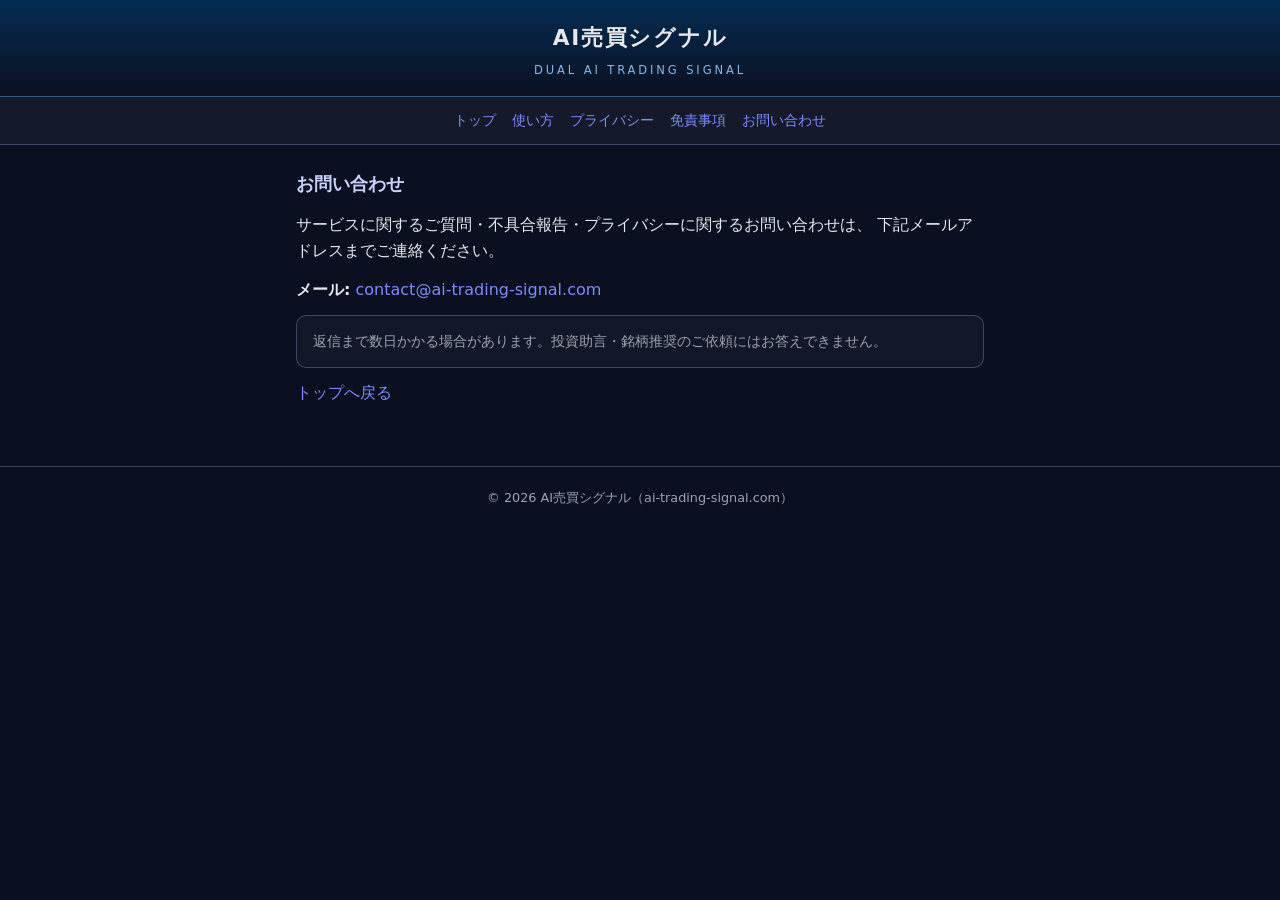
==== contact.html @ b99ceaeb "Initial public marketing site for ai-trading-signal.com. AdSense-ready static pages linking to the S" ====
<!DOCTYPE html>
<html lang="ja">
<head>
  <meta charset="UTF-8">
  <meta name="viewport" content="width=device-width, initial-scale=1.0">
  <title>お問い合わせ | AI売買シグナル</title>
  <link rel="stylesheet" href="css/site.css">
</head>
<body>
  <header class="site-header">
    <h1>AI売買シグナル</h1>
    <p>Dual AI Trading Signal</p>
  </header>
  <nav>
    <a href="index.html">トップ</a>
    <a href="how-to.html">使い方</a>
    <a href="privacy.html">プライバシー</a>
    <a href="disclaimer.html">免責事項</a>
    <a href="contact.html">お問い合わせ</a>
  </nav>
  <main>
    <h2>お問い合わせ</h2>
    <p>
      サービスに関するご質問・不具合報告・プライバシーに関するお問い合わせは、
      下記メールアドレスまでご連絡ください。
    </p>
    <p>
      <strong>メール:</strong>
      <a href="mailto:contact@ai-trading-signal.com">contact@ai-trading-signal.com</a>
    </p>
    <p class="note">
      返信まで数日かかる場合があります。投資助言・銘柄推奨のご依頼にはお答えできません。
    </p>
    <p><a href="index.html">トップへ戻る</a></p>
  </main>
  <footer class="site-footer">
    <p>&copy; 2026 AI売買シグナル（ai-trading-signal.com）</p>
  </footer>
</body>
</html>
---- css/site.css ----
:root {
  --bg: #0b1020;
  --bg-2: #141a2a;
  --text: #e5e7eb;
  --muted: #9ca3af;
  --accent: #7c8cff;
  --border: rgba(138, 162, 216, 0.35);
  --max-w: 720px;
}

* {
  box-sizing: border-box;
  margin: 0;
  padding: 0;
}

body {
  font-family: system-ui, -apple-system, "Segoe UI", sans-serif;
  background: var(--bg);
  color: var(--text);
  line-height: 1.65;
  min-height: 100vh;
}

a {
  color: var(--accent);
  text-decoration: none;
}

a:hover {
  text-decoration: underline;
}

.site-header {
  border-bottom: 1px solid var(--border);
  background: linear-gradient(180deg, #042c53 0%, var(--bg) 100%);
  padding: 1.25rem 1rem 1rem;
  text-align: center;
}

.site-header h1 {
  font-size: 1.35rem;
  letter-spacing: 0.08em;
  font-weight: 800;
}

.site-header p {
  margin-top: 0.35rem;
  font-size: 0.72rem;
  letter-spacing: 0.25em;
  color: #85b7eb;
  text-transform: uppercase;
}

nav {
  display: flex;
  flex-wrap: wrap;
  justify-content: center;
  gap: 0.5rem 1rem;
  padding: 0.75rem 1rem;
  border-bottom: 1px solid var(--border);
  background: var(--bg-2);
  font-size: 0.88rem;
}

main {
  max-width: var(--max-w);
  margin: 0 auto;
  padding: 1.5rem 1rem 3rem;
}

main h2 {
  font-size: 1.15rem;
  margin: 1.5rem 0 0.75rem;
  color: #c7d2fe;
}

main h2:first-child {
  margin-top: 0;
}

main p,
main li {
  margin-bottom: 0.75rem;
  color: var(--text);
}

main ul {
  padding-left: 1.25rem;
  margin-bottom: 1rem;
}

.lead {
  font-size: 1.02rem;
  color: #d1d5db;
}

.cta {
  display: inline-block;
  margin: 1rem 0;
  padding: 0.75rem 1.25rem;
  border-radius: 10px;
  background: linear-gradient(135deg, #5b6f98, var(--accent));
  color: #fff !important;
  font-weight: 700;
  text-decoration: none !important;
}

.cta:hover {
  filter: brightness(1.08);
}

.note {
  padding: 0.85rem 1rem;
  border-radius: 10px;
  border: 1px solid var(--border);
  background: rgba(20, 26, 42, 0.85);
  font-size: 0.9rem;
  color: var(--muted);
}

.site-footer {
  border-top: 1px solid var(--border);
  padding: 1.25rem 1rem 2rem;
  text-align: center;
  font-size: 0.8rem;
  color: var(--muted);
}

.site-footer nav {
  border: none;
  background: transparent;
  padding: 0 0 0.75rem;
}

@media (max-width: 480px) {
  .site-header h1 {
    font-size: 1.15rem;
  }
}
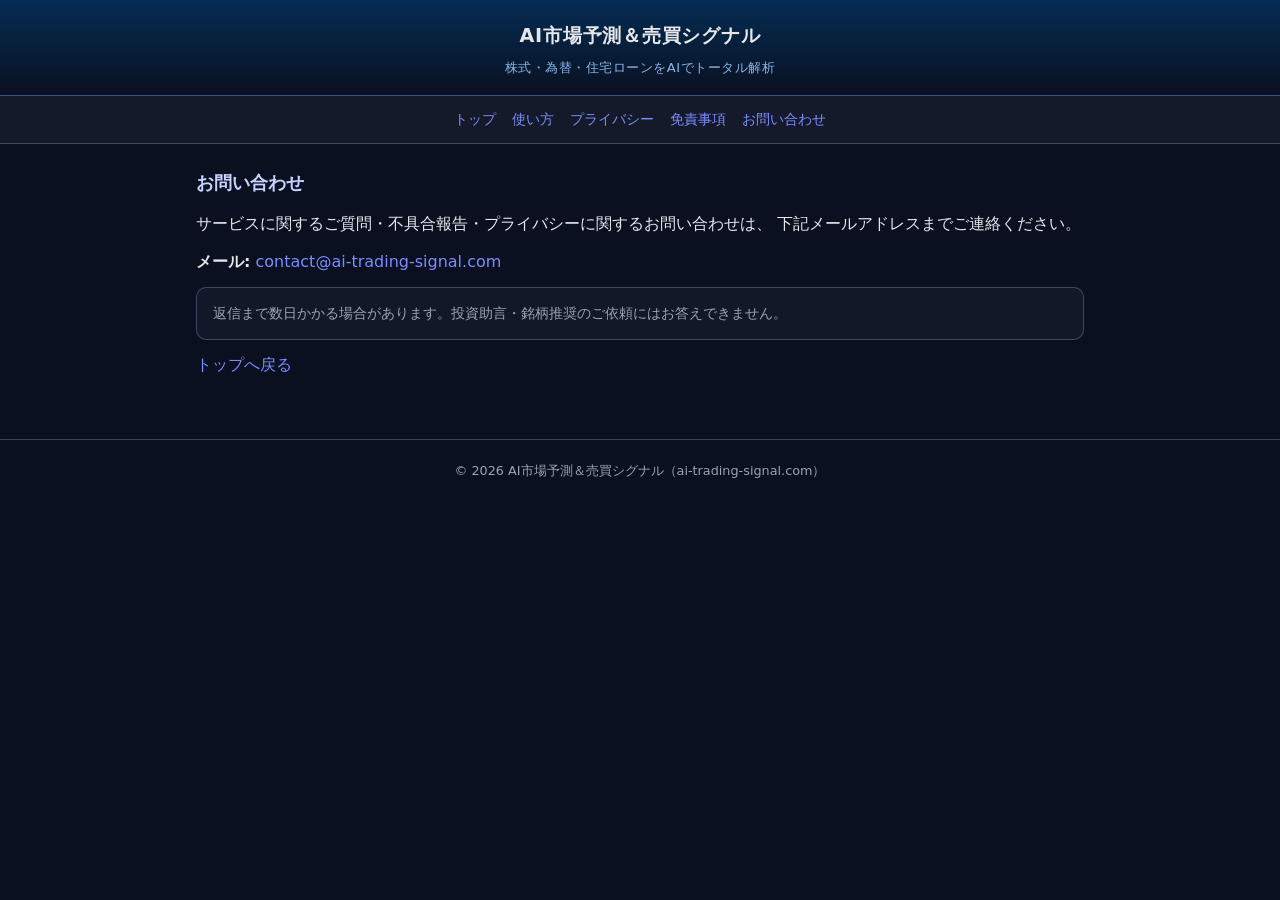
==== commit a1f589e4: "Update marketing site branding and legal copy for AdSense. Align all pages with the new site name, r" ====
--- a/contact.html
+++ b/contact.html
@@ -3,13 +3,15 @@
 <head>
   <meta charset="UTF-8">
   <meta name="viewport" content="width=device-width, initial-scale=1.0">
-  <title>お問い合わせ | AI売買シグナル</title>
+  <title>お問い合わせ | AI市場予測＆売買シグナル</title>
   <link rel="stylesheet" href="css/site.css">
+  <script async src="https://pagead2.googlesyndication.com/pagead/js/adsbygoogle.js?client=ca-pub-1258933049939504"
+       crossorigin="anonymous"></script>
 </head>
 <body>
   <header class="site-header">
-    <h1>AI売買シグナル</h1>
-    <p>Dual AI Trading Signal</p>
+    <h1>AI市場予測＆売買シグナル</h1>
+    <p>株式・為替・住宅ローンをAIでトータル解析</p>
   </header>
   <nav>
     <a href="index.html">トップ</a>
@@ -34,7 +36,7 @@
     <p><a href="index.html">トップへ戻る</a></p>
   </main>
   <footer class="site-footer">
-    <p>&copy; 2026 AI売買シグナル（ai-trading-signal.com）</p>
+    <p>&copy; 2026 AI市場予測＆売買シグナル（ai-trading-signal.com）</p>
   </footer>
 </body>
 </html>
--- a/css/site.css
+++ b/css/site.css
@@ -5,7 +5,7 @@
   --muted: #9ca3af;
   --accent: #7c8cff;
   --border: rgba(138, 162, 216, 0.35);
-  --max-w: 720px;
+  --max-w: 920px;
 }
 
 * {
@@ -39,17 +39,16 @@
 }
 
 .site-header h1 {
-  font-size: 1.35rem;
-  letter-spacing: 0.08em;
+  font-size: 1.2rem;
+  letter-spacing: 0.04em;
   font-weight: 800;
 }
 
 .site-header p {
   margin-top: 0.35rem;
-  font-size: 0.72rem;
-  letter-spacing: 0.25em;
+  font-size: 0.82rem;
+  letter-spacing: 0.04em;
   color: #85b7eb;
-  text-transform: uppercase;
 }
 
 nav {
@@ -69,6 +68,82 @@
   padding: 1.5rem 1rem 3rem;
 }
 
+.feature-grid {
+  display: grid;
+  grid-template-columns: repeat(2, minmax(0, 1fr));
+  gap: 0.65rem;
+  margin: 0.75rem 0 1.25rem;
+}
+
+.feature-card {
+  padding: 0.75rem 0.85rem;
+  border-radius: 10px;
+  border: 1px solid rgba(55, 68, 99, 0.75);
+  background: rgba(8, 14, 28, 0.72);
+  box-shadow: inset 3px 0 0 #5b9cff;
+}
+
+.feature-card__title {
+  margin: 0 0 0.45rem;
+  padding: 0 0 0.35rem;
+  font-size: 0.92rem;
+  font-weight: 600;
+  line-height: 1.35;
+  color: #e2e9f6;
+  border-bottom: 1px solid rgba(124, 140, 255, 0.28);
+}
+
+.feature-card__body {
+  margin: 0;
+  font-size: 0.88rem;
+  line-height: 1.55;
+  color: #b8c4d8;
+}
+
+.feature-card--symbols {
+  background: linear-gradient(145deg, rgba(59, 108, 200, 0.2) 0%, rgba(8, 14, 28, 0.88) 72%);
+  border-color: rgba(91, 156, 255, 0.42);
+  box-shadow: inset 3px 0 0 #5b9cff;
+}
+
+.feature-card--symbols .feature-card__title {
+  color: #d4e6ff;
+  border-bottom-color: rgba(91, 156, 255, 0.45);
+}
+
+.feature-card--macro {
+  background: linear-gradient(145deg, rgba(124, 92, 220, 0.22) 0%, rgba(8, 14, 28, 0.88) 72%);
+  border-color: rgba(167, 139, 250, 0.42);
+  box-shadow: inset 3px 0 0 #a78bfa;
+}
+
+.feature-card--macro .feature-card__title {
+  color: #e4d9ff;
+  border-bottom-color: rgba(167, 139, 250, 0.45);
+}
+
+.feature-card--mortgage {
+  background: linear-gradient(145deg, rgba(16, 148, 136, 0.2) 0%, rgba(8, 14, 28, 0.88) 72%);
+  border-color: rgba(52, 211, 153, 0.4);
+  box-shadow: inset 3px 0 0 #34d399;
+}
+
+.feature-card--mortgage .feature-card__title {
+  color: #c9f5e5;
+  border-bottom-color: rgba(52, 211, 153, 0.45);
+}
+
+.feature-card--sentiment {
+  background: linear-gradient(145deg, rgba(217, 119, 6, 0.2) 0%, rgba(8, 14, 28, 0.88) 72%);
+  border-color: rgba(251, 191, 36, 0.42);
+  box-shadow: inset 3px 0 0 #fbbf24;
+}
+
+.feature-card--sentiment .feature-card__title {
+  color: #ffe8b8;
+  border-bottom-color: rgba(251, 191, 36, 0.45);
+}
+
 main h2 {
   font-size: 1.15rem;
   margin: 1.5rem 0 0.75rem;
@@ -133,6 +208,12 @@
   padding: 0 0 0.75rem;
 }
 
+@media (max-width: 640px) {
+  .feature-grid {
+    grid-template-columns: 1fr;
+  }
+}
+
 @media (max-width: 480px) {
   .site-header h1 {
     font-size: 1.15rem;
